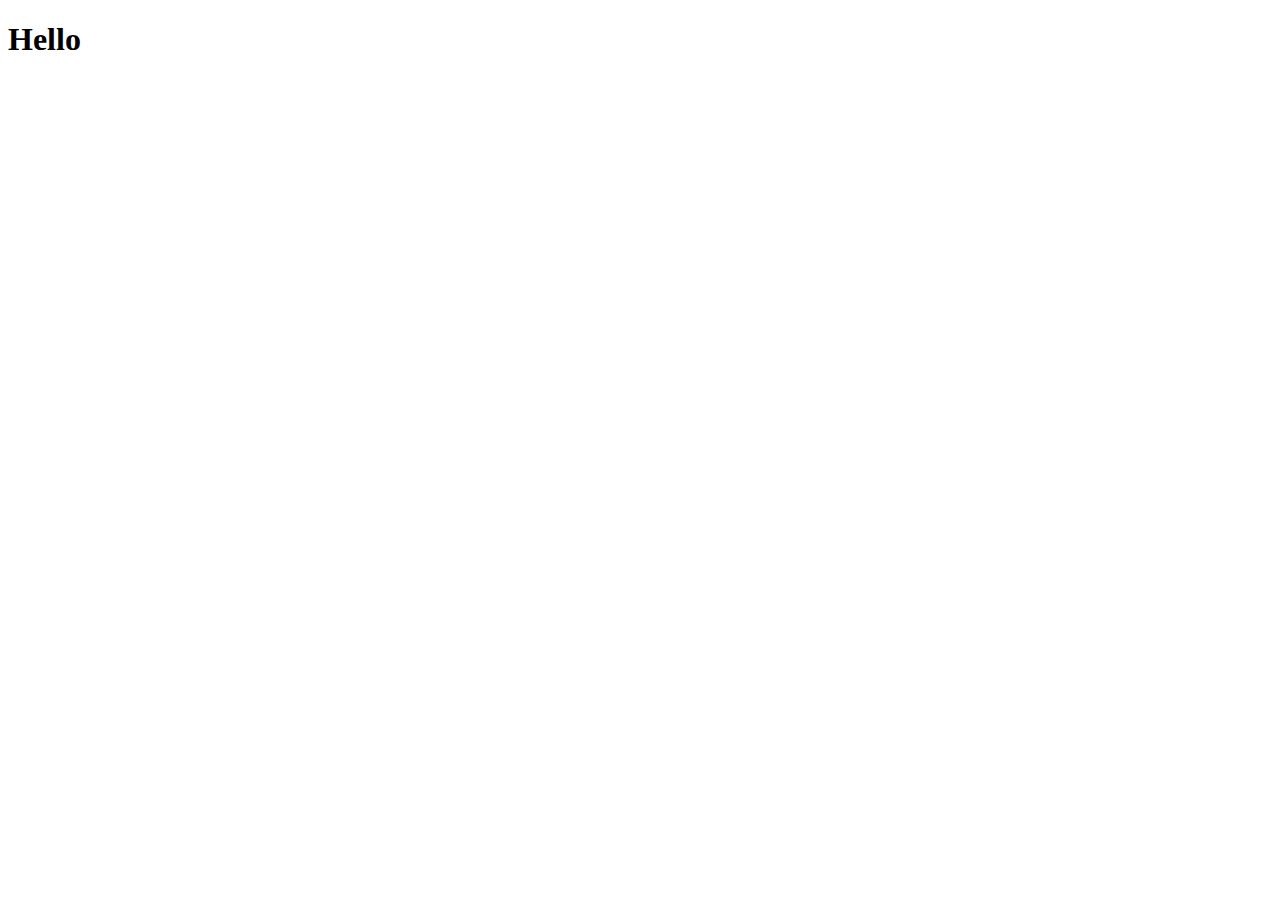
==== frontoffice/src/main/resources/static/index.html @ a68da52e "add page survey" ====
<!DOCTYPE html>
<html lang="en">
<head>
    <meta charset="UTF-8">
    <meta name="viewport" content="width=device-width, initial-scale=1.0">
    <title>Document</title>
</head>
<body>
    <h1>Hello</h1>
</body>
</html>
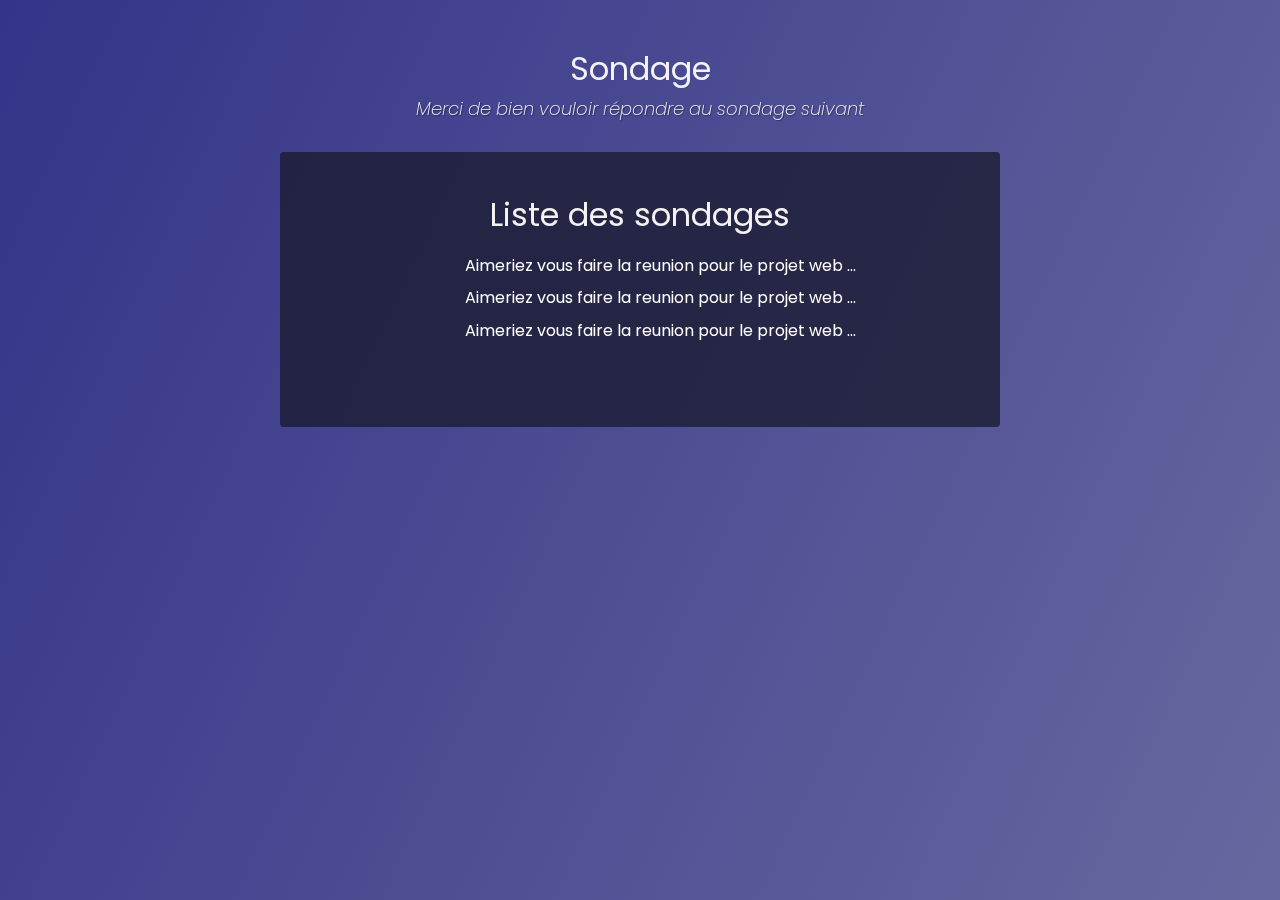
==== commit b32b7e14: "add page list survey" ====
--- a/frontoffice/src/main/resources/static/index.html
+++ b/frontoffice/src/main/resources/static/index.html
@@ -1,11 +1,40 @@
 <!DOCTYPE html>
 <html lang="en">
 <head>
-    <meta charset="UTF-8">
-    <meta name="viewport" content="width=device-width, initial-scale=1.0">
-    <title>Document</title>
+  <meta charset="UTF-8">
+  <meta name="viewport" content="width=device-width, initial-scale=1.0">
+  <title>Document</title>
+  <link rel="stylesheet" href="survey.css"/>
 </head>
 <body>
-    <h1>Hello</h1>
+  <div class="container">
+    <header class="header">
+      <h1 id="title" class="text-center">Sondage</h1>
+      <p id="description" class="description text-center">
+       Merci de bien vouloir répondre au sondage suivant
+      </p>
+    </header>
+   
+    <div class="main" id="survey-form">
+
+      <div class="form-group">
+        <div class="text-center">
+          <h1>Liste des sondages</h1>
+          <ul>
+              <li> <a href="/survey" >Aimeriez vous faire la reunion pour le projet web ...</a><li>
+              <li> <a href="/survey" >Aimeriez vous faire la reunion pour le projet web ...</a><li></li>
+              <li> <a href="/survey" >Aimeriez vous faire la reunion pour le projet web ...</a><li></li>
+          </ul>
+      </div>
+       
+      </div>
+  
+      
+  
+     
+    </div>
+  </div>
+  
 </body>
-</html>+</html>
+
--- a/frontoffice/src/main/resources/static/survey.css
+++ b/frontoffice/src/main/resources/static/survey.css
@@ -0,0 +1,169 @@
+@import url("https://fonts.googleapis.com/css?family=Poppins:200i,400&display=swap");
+
+:root {
+  --color-white: #f3f3f3;
+  --color-darkblue: #1b1b32;
+  --color-darkblue-alpha: rgba(27, 27, 50, 0.8);
+  --color-green: #37af65;
+}
+
+*,
+*::before,
+*::after {
+  box-sizing: border-box;
+}
+
+body {
+  font-family: "Poppins", sans-serif;
+  font-size: 1rem;
+  font-weight: 400;
+  line-height: 1.4;
+  color: var(--color-white);
+  margin: 0;
+}
+
+body::before {
+  content: "";
+  position: fixed;
+  top: 0;
+  left: 0;
+  height: 100%;
+  width: 100%;
+  z-index: -1;
+  background: var(--color-darkblue);
+  background-image: linear-gradient(
+    115deg,
+    rgba(58, 58, 158, 0.8),
+    rgba(136, 136, 206, 0.7)
+  );
+  background-size: cover;
+  background-repeat: no-repeat;
+  background-position: center;
+}
+
+h1 {
+  font-weight: 400;
+  line-height: 1.2;
+}
+
+p {
+  font-size: 1.125rem;
+}
+
+h1,
+p {
+  margin-top: 0;
+  margin-bottom: 0.5rem;
+}
+
+label {
+  display: flex;
+  align-items: center;
+  font-size: 1.125rem;
+  margin-bottom: 0.5rem;
+}
+
+input,
+button {
+  margin: 0;
+  font-family: inherit;
+  font-size: inherit;
+  line-height: inherit;
+}
+
+button {
+  border: none;
+}
+
+.container {
+  width: 100%;
+  margin: 3.125rem auto 0 auto;
+}
+
+@media (min-width: 576px) {
+  .container {
+    max-width: 540px;
+  }
+}
+
+@media (min-width: 768px) {
+  .container {
+    max-width: 720px;
+  }
+}
+
+.header {
+  padding: 0 0.625rem;
+  margin-bottom: 1.875rem;
+}
+
+.description {
+  font-style: italic;
+  font-weight: 200;
+  text-shadow: 1px 1px 1px rgba(0, 0, 0, 0.4);
+}
+
+.precision {
+  margin-left: 0.25rem;
+  font-size: 0.9rem;
+  color: #e4e4e4;
+}
+
+.text-center {
+  text-align: center;
+}
+
+/* form */
+
+form,
+div.main {
+  background: var(--color-darkblue-alpha);
+  padding: 2.5rem 0.625rem;
+  border-radius: 0.25rem;
+}
+
+@media (min-width: 480px) {
+  form,
+  div.main {
+    padding: 2.5rem;
+  }
+}
+
+.form-group {
+  margin: 0 auto 1.25rem auto;
+  padding: 0.25rem;
+}
+
+.input-radio,
+.input-checkbox {
+  display: inline-block;
+  margin-right: 0.625rem;
+  min-height: 1.25rem;
+  min-width: 1.25rem;
+}
+
+.submit-button {
+  display: block;
+  width: 100%;
+  padding: 0.75rem;
+  background: var(--color-green);
+  color: inherit;
+  border-radius: 2px;
+  cursor: pointer;
+}
+
+/* ============== */
+
+li {
+  list-style: none;
+  padding-top: 5px;
+}
+
+a:hover {
+  color: rgb(187, 70, 171);
+}
+a {
+  text-decoration: none;
+  color: white;
+  transition: 0.3s;
+}
